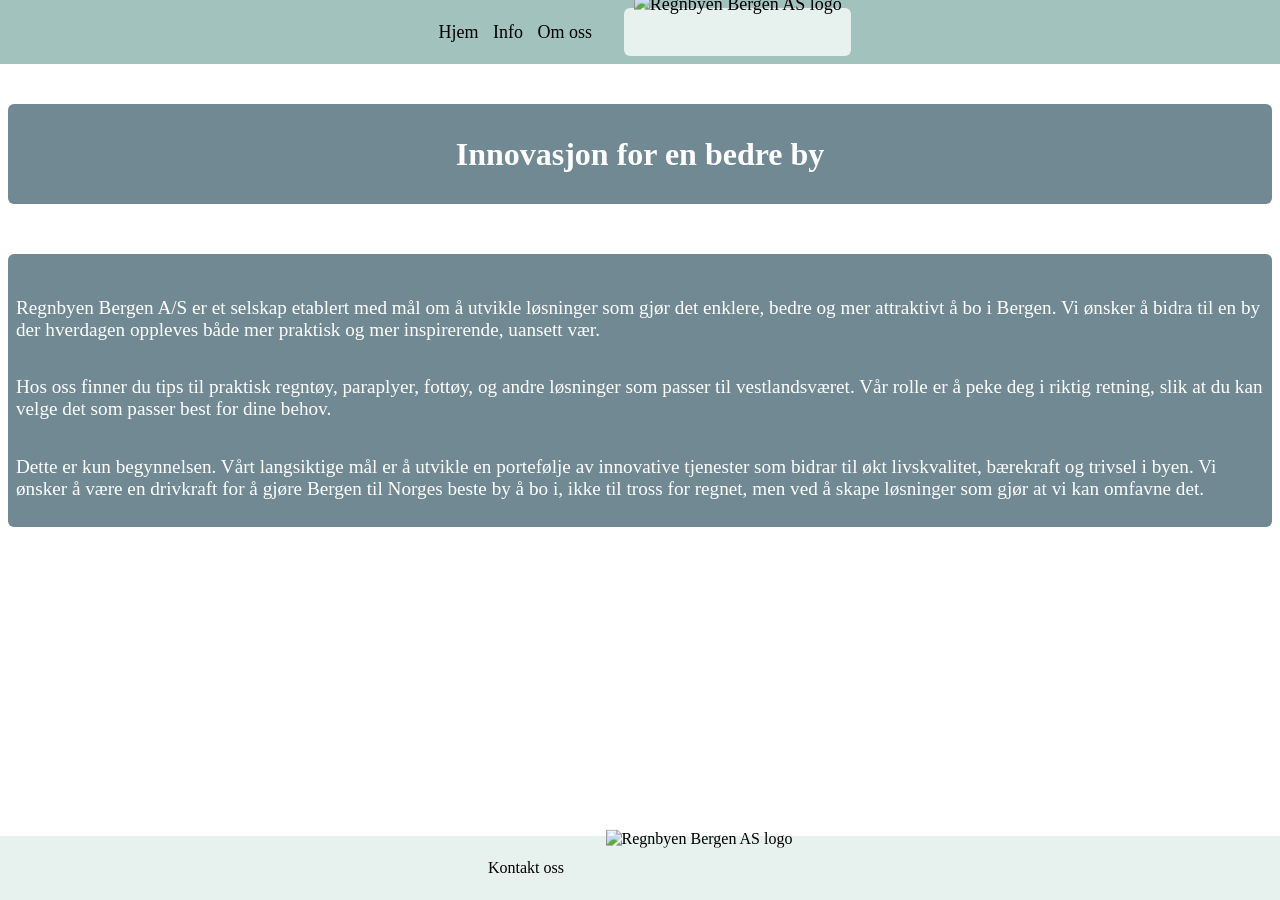
==== pages/omprojekt.html @ cdf987bb "Info ferdig?" ====
<!DOCTYPE html>
<html lang="en">
  <head>
    <meta charset="UTF-8" />
    <meta name="viewport" content="width=device-width, initial-scale=1.0" />
    <link rel="stylesheet" href="../style.css" />
    <title>Om projetet</title>
  </head>
  <body class="omprojekt-body">
    <header>
      <nav>
        <div class="header-box">
          <a href="../index.html">Hjem</a>
          <a href="omprojekt.html">Info</a>
          <a href="omoss.html">Om oss</a>
        </div>
        <div class="logo-box">
          <img
            class="logo"
            src="../images/logo.png"
            alt="Regnbyen Bergen AS logo"
          />
        </div>
      </nav>
    </header>
    <main>
      <div class="omprojekt-topp-box">
        <h1>Innovasjon for en bedre by</h1>
      </div>
      <div class="omprojekt-box">
        <p>
          Regnbyen Bergen A/S er et selskap etablert med mål om å utvikle
          løsninger som gjør det enklere, bedre og mer attraktivt å bo i Bergen.
          Vi ønsker å bidra til en by der hverdagen oppleves både mer praktisk
          og mer inspirerende, uansett vær.
        </p>
        <p>
          Hos oss finner du tips til praktisk regntøy, paraplyer, fottøy, og
          andre løsninger som passer til vestlandsværet. Vår rolle er å peke deg
          i riktig retning, slik at du kan velge det som passer best for dine
          behov.
        </p>
        <p>
          Dette er kun begynnelsen. Vårt langsiktige mål er å utvikle en
          portefølje av innovative tjenester som bidrar til økt livskvalitet,
          bærekraft og trivsel i byen. Vi ønsker å være en drivkraft for å gjøre
          Bergen til Norges beste by å bo i, ikke til tross for regnet, men ved
          å skape løsninger som gjør at vi kan omfavne det.
        </p>
      </div>
    </main>
    <footer>
      <nav>
        <a href="kontakt.html">Kontakt oss</a>
        <div class="logo-box">
          <img
            class="logo"
            src="../images/logo.png"
            alt="Regnbyen Bergen AS logo"
          />
        </div>
      </nav>
    </footer>
  </body>
</html>
---- style.css ----
html {
  box-sizing: border-box;
}
body {
  display: flex;
  flex-direction: column;
  overflow-x: hidden;
  max-width: 100vw;
  padding-top: 5rem;
  padding-bottom: 4rem;
}

.logo {
  transform: translate(0%, 2%);
  height: 5rem;
  width: auto;
  box-sizing: border-box;
  display: block;
}

.logo-box {
  background: #e7f2ef;
  border-radius: 6px;
  display: flex;
  align-items: center;
  justify-content: center;
  padding: 0.3rem 0.6rem;
  margin-top: 0.3rem;
  margin-bottom: 0.3rem;
  margin-left: 2rem;
  height: 3rem;
  box-sizing: border-box;
}

header {
  display: flex;
  justify-content: space-around;
  align-items: center;
  position: fixed;
  top: 0;
  left: 0;
  right: 0;
  height: 4rem;
  width: 100%;
  background-color: #a1c2bd;
  backdrop-filter: blur(8px);
  z-index: 1000;
}

header nav {
  display: flex;
  justify-content: space-around;
  align-items: center;
  font-size: large;
}

header nav a {
  color: black;
  padding-left: 10px;
  text-decoration: none;
}

footer {
  display: flex;
  justify-content: space-around;
  align-items: center;
  position: fixed;
  bottom: 0;
  left: 0;
  right: 0;
  height: 4rem;
  width: 100%;
  background-color: #e7f2ef;
  backdrop-filter: blur(8px);
  z-index: 1000;
}

footer nav {
  display: flex;
  justify-content: space-around;
  align-items: center;
}

footer nav a {
  color: black;
  padding-left: 10px;
  text-decoration: none;
}

.homepage-body {
  background-image: url("./images/background.png");
  margin: 0;
  padding: 0;
  font-family: Arial, sans-serif;
}

.homepage-main {
  padding-top: 3rem;
  padding-bottom: 2rem;
}

.homepage-background {
  margin-top: 5px;
  position: relative;
  width: 100%;
  background-color: transparent;
  background-size: cover;
  background-position: center;
  background-repeat: no-repeat;
  padding-top: 50px;
  padding-bottom: 50px;
}

.homepage-topp-text {
  padding: 2rem;
  color: white;
  text-align: center;
}

.info-boxes {
  display: flex;
  justify-content: center;
  gap: 2rem;
  margin: 2rem 0;
}

.info-box-content {
  display: block;
  width: 300px;
  height: 200px;
  width: 100%;
  color: white;
  padding: 1rem;
  box-sizing: border-box;
  text-align: center;
}

.info-box-link {
  display: block;
  width: 300px;
  height: 200px;
  border-radius: 16px;
  overflow: hidden;
  text-decoration: none;
  background-size: cover;
  background-position: center;
  box-shadow: 0 4px 16px rgba(0, 0, 0, 0.2);
  background: #708993;
}

.info-box-link:hover .info-box-content {
  background: rgba(0, 0, 0, 0.7);
}

.info-box {
  width: 100%;
  height: 100%;
  display: flex;
  align-items: flex-end;
  background: none;
  box-shadow: none;
  border-radius: 0;
  position: static;
}

.reklame_bilder {
  width: 200px;
  height: 200px;
}
.name-box {
  display: flex;
  text-align: center;
  justify-content: space-evenly;
  padding-left: 9%;
}
.desc-box {
  display: flex;
  text-align: center;
  justify-content: space-evenly;
  padding-left: 1%;
}

.regnveer-main {
  display: flex;
  justify-content: center;
  align-items: center;
  flex-direction: column;
  padding: 2rem;
  gap: 2rem;
}

.regnveer-columns {
  display: flex;
  flex-direction: row;
  justify-content: center;
  align-items: flex-start;
  gap: 3rem;
  width: 100%;
  margin-top: 2rem;
}

.regnveer-map-col {
  display: flex;
  flex-direction: column;
  align-items: center;
}

.regnveer-info-col {
  display: flex;
  flex-direction: column;
  gap: 2rem;
}

.Bergen-kart {
  height: 400px;
  width: auto;
  max-width: 100%;
  border-radius: 8px;
  box-shadow: 0 2px 8px rgba(0, 0, 0, 0.08);
}

.info-box-content-regnveer {
  display: block;
  width: 130px;
  height: 120px;
  width: 100%;
  color: white;
  padding: 1rem;
  box-sizing: border-box;
  text-align: center;
}

.info-box-link-regnveer {
  display: block;
  width: 130px;
  height: 120px;
  border-radius: 16px;
  overflow: hidden;
  text-decoration: none;
  background-size: cover;
  background-position: center;
  box-shadow: 0 4px 16px rgba(0, 0, 0, 0.2);
  background: #708993;
}

.topp-box {
  display: flex;
  justify-content: left;
  align-items: left;
  height: 100px;
  border: 2px;
  border-radius: 6px;
  background-color: #708993;
  margin: 1rem auto;
  width: 90%;
  padding: 0 2rem;
}

.omprojekt-topp-box {
  display: flex;
  justify-content: center;
  align-items: center;
  height: 100px;
  border: 2px;
  border-radius: 6px;
  background-color: #708993;
  margin: 1rem auto;
  padding: 0 2rem;
  margin-bottom: 50px;
}

.omprojekt-topp-box h1 {
  color: white;
}

.omprojekt-box {
  display: list-item;
  color: white;
  justify-content: left;
  align-items: left;
  border: 2px;
  border-radius: 6px;
  background-color: #708993;
  padding: 0.5rem;
  margin-top: 5px;
}

.omprojekt-box p {
  padding-top: 1rem;
  font-size: larger;
}

.omprojekt-body {
  background-image: url("../images/background.png");
}
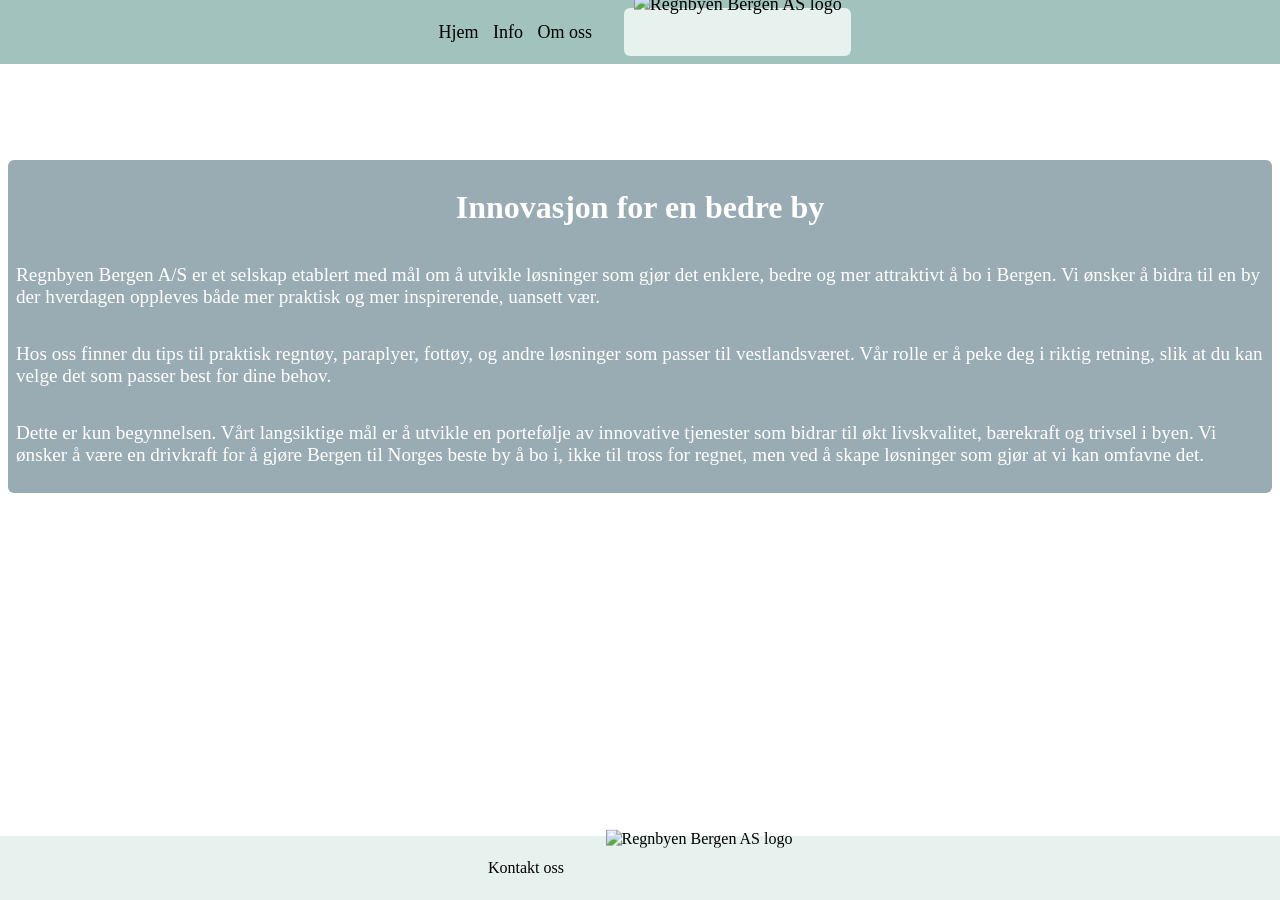
==== commit d5932389: "Endret info siden" ====
--- a/pages/omprojekt.html
+++ b/pages/omprojekt.html
@@ -24,10 +24,8 @@
       </nav>
     </header>
     <main>
-      <div class="omprojekt-topp-box">
+      <div class="omprojekt-box">
         <h1>Innovasjon for en bedre by</h1>
-      </div>
-      <div class="omprojekt-box">
         <p>
           Regnbyen Bergen A/S er et selskap etablert med mål om å utvikle
           løsninger som gjør det enklere, bedre og mer attraktivt å bo i Bergen.
--- a/style.css
+++ b/style.css
@@ -256,23 +256,6 @@
   padding: 0 2rem;
 }
 
-.omprojekt-topp-box {
-  display: flex;
-  justify-content: center;
-  align-items: center;
-  height: 100px;
-  border: 2px;
-  border-radius: 6px;
-  background-color: #708993;
-  margin: 1rem auto;
-  padding: 0 2rem;
-  margin-bottom: 50px;
-}
-
-.omprojekt-topp-box h1 {
-  color: white;
-}
-
 .omprojekt-box {
   display: list-item;
   color: white;
@@ -280,14 +263,34 @@
   align-items: left;
   border: 2px;
   border-radius: 6px;
-  background-color: #708993;
+  background-color: transparent;
   padding: 0.5rem;
-  margin-top: 5px;
+  margin-top: 4.5rem;
+  position: relative;
+}
+
+.omprojekt-box::before {
+  content: "";
+  position: absolute;
+  inset: 0;
+  border-radius: 6px;
+  background: #708993;
+  opacity: 0.7;
+  z-index: 0;
 }
 
 .omprojekt-box p {
   padding-top: 1rem;
   font-size: larger;
+  position: relative;
+}
+
+.omprojekt-box h1 {
+  color: white;
+  position: relative;
+  z-index: 1;
+  align-items: center;
+  text-align: center;
 }
 
 .omprojekt-body {
